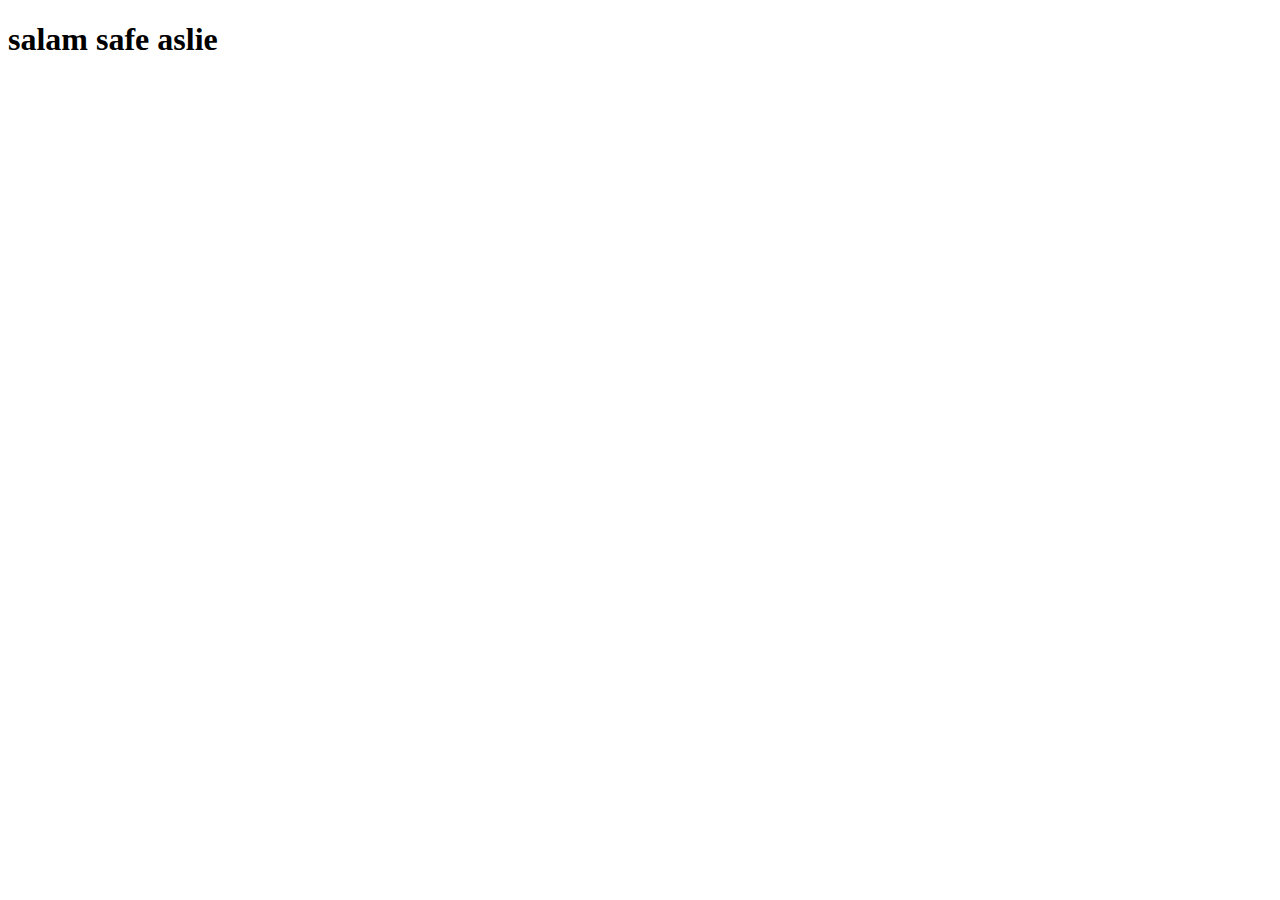
==== client/index.html @ 58835588 "First Commit" ====
<!DOCTYPE html>
<html lang="en">
<head>
    <meta charset="UTF-8">
    <meta http-equiv="X-UA-Compatible" content="IE=edge">
    <meta name="viewport" content="width=device-width, initial-scale=1.0">
    <title>new html</title>
</head>
<body>
    <h1>salam safe aslie</h1>
</body>
</html>
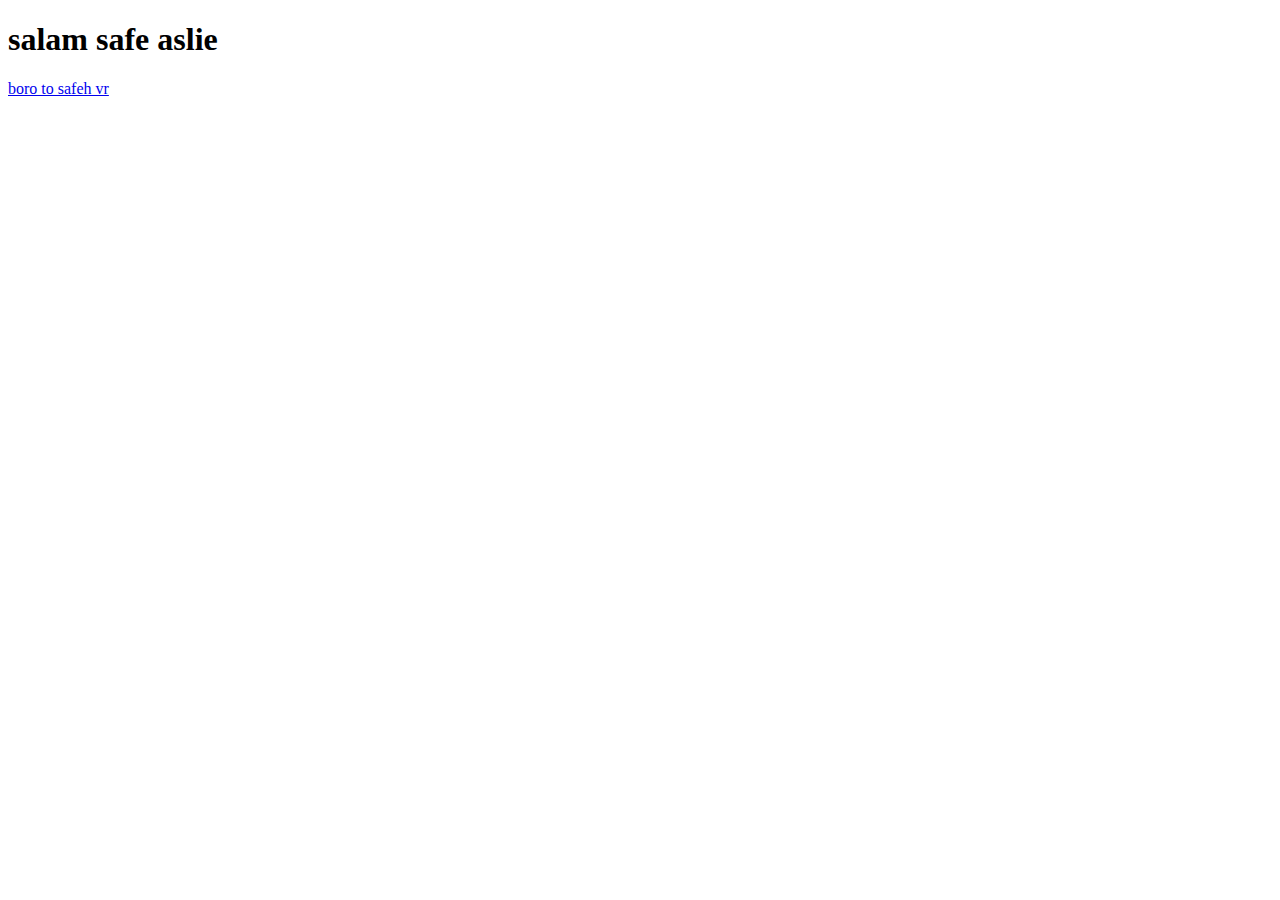
==== commit 37020591: "bug fix file not find" ====
--- a/client/index.html
+++ b/client/index.html
@@ -8,5 +8,6 @@
 </head>
 <body>
     <h1>salam safe aslie</h1>
+    <a href="vr">boro to safeh vr</a>
 </body>
 </html>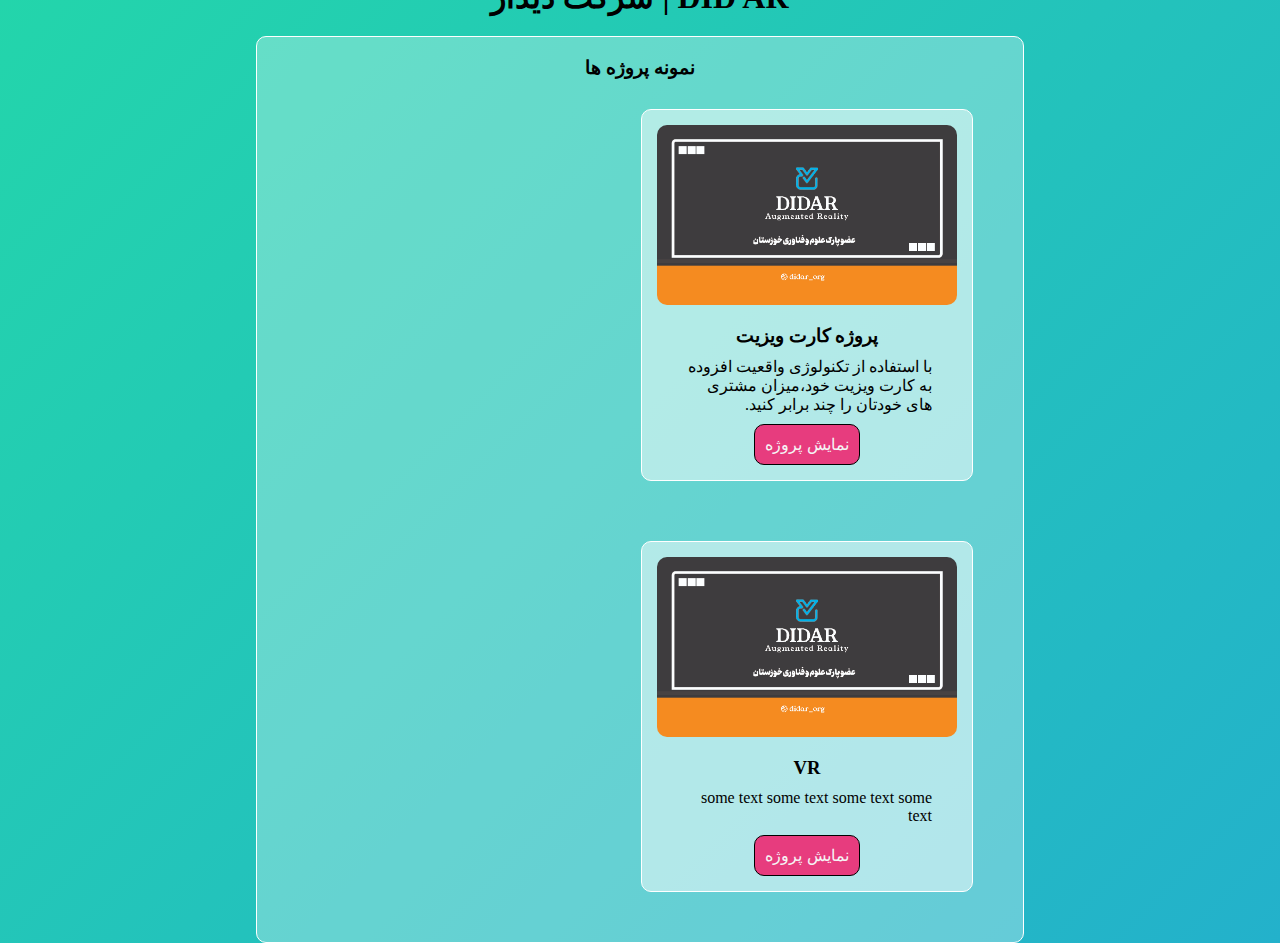
==== commit 0289ecff: "modify index.html" ====
--- a/client/index.html
+++ b/client/index.html
@@ -4,10 +4,30 @@
     <meta charset="UTF-8">
     <meta http-equiv="X-UA-Compatible" content="IE=edge">
     <meta name="viewport" content="width=device-width, initial-scale=1.0">
-    <title>new html</title>
+    <link rel="stylesheet" href="index.css">
+    <title>شرکت دیدار</title>
 </head>
 <body>
-    <h1>salam safe aslie</h1>
-    <a href="vr">boro to safeh vr</a>
+    <div class="background">
+        <h1 class="title gradient-border">شرکت دیدار | DID AR</h1>
+        <div class="box">
+            <h3 class="boxTitle" >نمونه پروژه ها</h3>
+            <div class="cards" >
+                <div class="card"> 
+                    <img src="business card.jpg" alt="business card">
+                    <h3>پروژه کارت ویزیت</h3>
+                    <p>با استفاده از تکنولوژی واقعیت افزوده به کارت ویزیت خود،میزان مشتری های خودتان را چند برابر کنید.</p> 
+                    <a href="#" > <button>نمایش پروژه</button> </a>
+                </div>
+                <div class="card"> 
+                    <img src="business card.jpg" alt="business card">
+                    <h3>VR</h3>
+                    <p>some text some text some text some text</p>
+                    <a href="#" > <button>نمایش پروژه</button></a>
+                </div>
+            </div>
+        </div>
+    </div>
+    </div>
 </body>
 </html>--- a/client/index.css
+++ b/client/index.css
@@ -0,0 +1,202 @@
+
+
+@font-face {
+    font-family: 'Trebuchet MS', 'Lucida Sans Unicode', 'Lucida Grande', 'Lucida Sans', Arial, sans-serif;
+    src: url();
+}
+
+body {
+	background: linear-gradient(-45deg, #ee7752, #e73c7e, #23a6d5, #23d5ab);
+	background-size: 400% 400%;
+	animation: gradient 20s ease infinite;
+	height: 100vh;
+}
+
+@keyframes gradient {
+	0% {
+		background-position: 0% 50%;
+	}
+	50% {
+		background-position: 100% 50%;
+	}
+	100% {
+		background-position: 0% 50%;
+	}
+}
+
+/* d-flex flex-column justify-content-center w-100 h-100 */
+@media only screen and (min-width: 800px) {
+    * {
+        margin: 0;
+        padding: 0;
+        box-sizing: border-box;
+    }
+    .background {
+        display: flex;
+        flex-direction: column;
+        justify-content: center;
+        align-items: center;
+        width: 100%;
+        height: 100%;
+    }
+    /* d-flex flex-column justify-content-center align-items-center */
+    .box {
+        display: flex;
+        flex-direction: column;
+        justify-content: center;
+        flex-wrap: wrap;
+        align-items: center;
+        border: 1px solid white ;
+        border-radius: 10px;
+        background-color: rgba(255, 255, 255, 0.3);
+        padding: 20px;
+        width: 60%;
+    }
+    .title {
+        margin: 20px;
+    }
+
+    .cards {
+        display: flex;
+        direction: rtl;
+        flex-wrap: wrap;
+    }
+    .card {
+        display: flex;
+        margin: 30px;
+        flex-direction: column;
+        justify-content: center;
+        align-items: center;
+        border: 1px solid white ;
+        border-radius: 10px;
+        background-color: rgba(255, 255, 255, 0.5);
+        padding: 15px;
+    }
+
+    .card img {
+        width: 300px;
+        border-radius: 10px;
+    }
+    .card h3 {
+        margin-top: 20px;
+    }
+    .card p {
+        margin: 10px;
+        width: 250px;
+    }
+    .card button {
+        color: whitesmoke;
+        font-size: medium;
+        background-color: #e73c7e;
+        padding: 10px;
+        border: 1px solid black;
+        border-radius: 10px;
+        cursor: pointer;
+    }
+}
+
+@media only screen and (max-width: 600px ) {
+    .box {
+        flex-wrap: wrap;
+    }
+    .background {
+        display: flex;
+        flex-direction: column;
+        justify-content: center;
+        align-items: center;
+        width: 100%;
+        height: 100%;
+    }
+    /* d-flex flex-column justify-content-center align-items-center */
+    .gradient-border {
+        --borderWidth: 1px;
+        background: #1D1F20;
+        position: relative;
+        border-radius: var(--borderWidth);
+      }
+      .gradient-border:after {
+        content: '';
+        position: absolute;
+        top: calc(-1 * var(--borderWidth));
+        left: calc(-1 * var(--borderWidth));
+        height: calc(100% + var(--borderWidth) * 2);
+        width: calc(100% + var(--borderWidth) * 2);
+        background: linear-gradient(60deg, #f79533, #f37055, #ef4e7b, #a166ab, #5073b8, #1098ad, #07b39b, #6fba82);
+        border-radius: calc(2 * var(--borderWidth));
+        z-index: -1;
+        animation: animatedgradient 3s ease alternate infinite;
+        background-size: 300% 300%;
+      }
+      
+      
+      @keyframes animatedgradient {
+          0% {
+              background-position: 0% 50%;
+          }
+          50% {
+              background-position: 100% 50%;
+          }
+          100% {
+              background-position: 0% 50%;
+          }
+      }
+      
+
+    .title {
+        margin-top:140px;
+        background-color: rgba(255, 255, 255, 0.3);
+        width: 90%;
+        border-radius: 10px;
+        text-align: center;
+        padding: 5px;
+    }
+
+    .cards {
+        display: flex;
+        flex-direction: column;
+        direction: rtl;
+    }
+    .card {
+        display: flex;
+        flex-direction: column;
+        justify-content: center;
+        align-items: center;
+        border: 1px solid white ;
+        border-radius: 10px;
+        background-color: rgba(255, 255, 255, 0.5);
+        padding: 10px;
+        margin-bottom: 20px;
+    }
+    .boxTitle {
+        display: flex;
+        justify-content: center;
+        margin-bottom: 10px;
+    }
+
+    .card img {
+        width: 200px;
+        border-radius: 10px;
+    }
+    .card h3 {
+        margin-top: 20px;
+    }
+    .card p {
+        margin: 10px;
+        width: 250px;
+    }
+    .card button {
+        color: whitesmoke;
+        font-size: medium;
+        background-color: #e73c7e;
+        padding: 10px;
+        border: 1px solid black;
+        border-radius: 10px;
+        cursor: pointer;
+    }
+}
+
+@media only screen and (max-width: 800px ) {
+    .box {
+        flex-wrap: wrap;
+    }
+}
